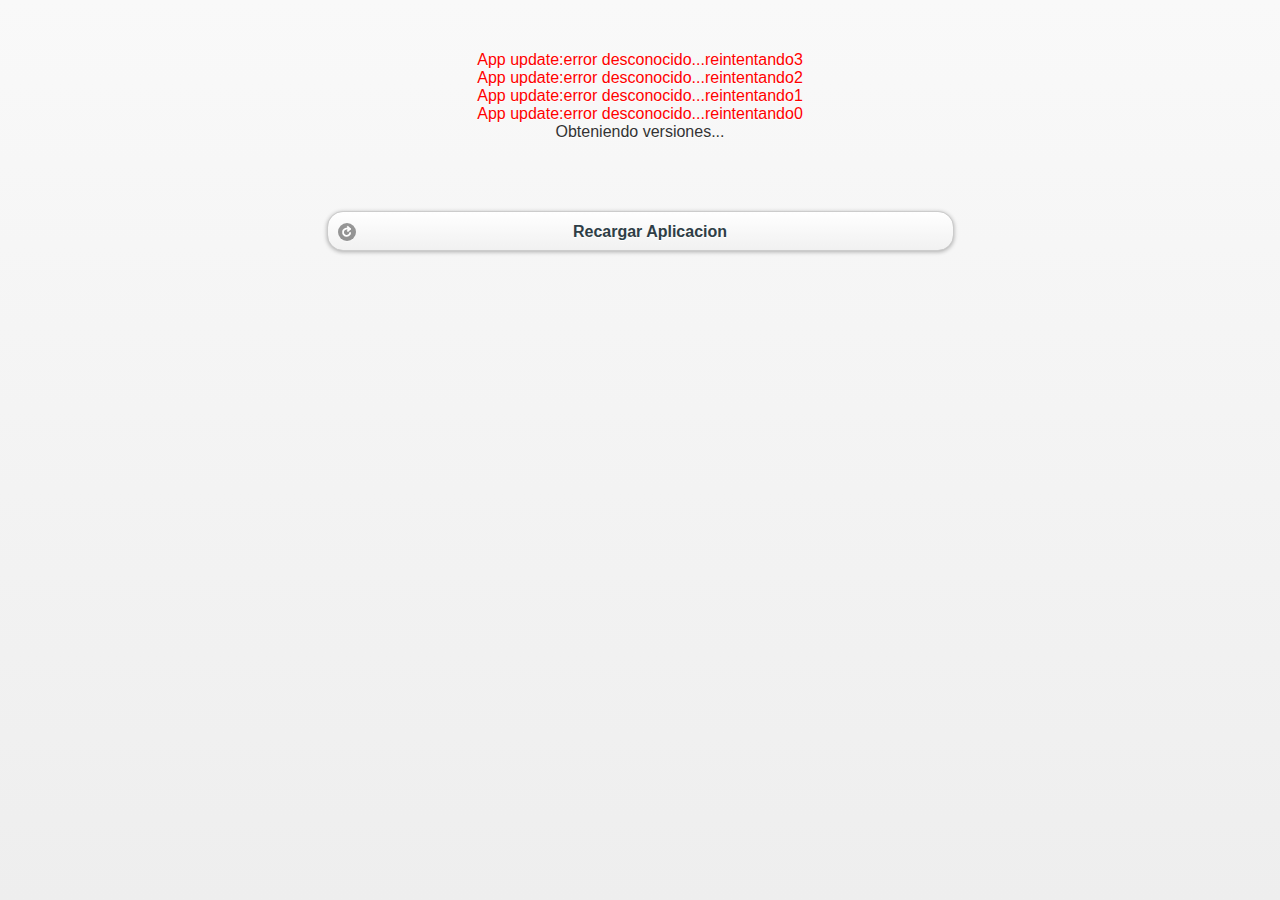
==== www/index.html @ 77856a0f "otro intento" ====
<!DOCTYPE html>
<html>
    <head>
        <title>My Page</title>
        <meta name="viewport" content="width=device-width, initial-scale=1">
        <link rel="stylesheet" href="css/jquery.mobile.structure-1.1.0.css" />
        <link rel="stylesheet" href="css/hound.css" />
        <script src="phonegap.js"></script>
        <script src="js/index.js"></script>
        <script src="js-lib/jquery.js"></script>
        <script src="js-lib/jquery.mobile.js"></script>
        <script src="js/hound.common.js"></script>
        <script src="js/hound.conf.js"></script>
        <script src="js/hound.connection.js"></script>	        
        <style type="text/css" id="jqueryStyle">
        </style>
    </head>
    <body>

        <div data-role="page" data-theme="a" id="pagina">

            <div data-role="content">
                <br/>
                <br/>
                <center id = "mensajes" style="height: 9.5em; overflow-y: hidden;"></center>
                <div id ="botonRecarga" style="display: none;">
                    <center>
                        <a href="" onclick="initApp();" data-role="button" data-icon="refresh" style="width: 50%;">Recargar Aplicacion</a>
                    </center>
                </div>
            </div><!-- /content -->


        </div><!-- /page -->
        <script type="text/javascript">
             $(document).ready(function () {
                 window.setTimeout(initApp,500);
             });
            function initApp(){
                $("#mensajes").empty();
                $("#botonRecarga").hide();
                $.mobile.showPageLoadingMsg("a","Descargando Actualizaciones",false);
                if(hound.isConnected()){
                    hound.updateApp();
                }
            }
            
        </script>

    </body>
</html>
---- www/css/hound.css ----
/*
* jQuery Mobile Framework 1.1.0
* http://jquerymobile.com
*
* Copyright 2011 (c) jQuery Project
* Dual licensed under the MIT or GPL Version 2 licenses.
* http://jquery.org/license
*
*/
/* Swatches */

/* A
-----------------------------------------------------------------------------------------------------------*/

.ui-bar-a {
	border: 1px solid #808080 /*{a-bar-border}*/;
	background: #808080 /*{a-bar-background-color}*/;
	color: #ffffff /*{a-bar-color}*/;
	font-weight: bold;
	text-shadow: 0 /*{a-bar-shadow-x}*/ 1px /*{a-bar-shadow-y}*/ 1px /*{a-bar-shadow-radius}*/ #444444 /*{a-bar-shadow-color}*/;
	background-image: -webkit-gradient(linear, left top, left bottom, from( #8c8c8c /*{a-bar-background-start}*/), to( #737373 /*{a-bar-background-end}*/)); /* Saf4+, Chrome */
	background-image: -webkit-linear-gradient( #8c8c8c /*{a-bar-background-start}*/, #737373 /*{a-bar-background-end}*/); /* Chrome 10+, Saf5.1+ */
	background-image:    -moz-linear-gradient( #8c8c8c /*{a-bar-background-start}*/, #737373 /*{a-bar-background-end}*/); /* FF3.6 */
	background-image:     -ms-linear-gradient( #8c8c8c /*{a-bar-background-start}*/, #737373 /*{a-bar-background-end}*/); /* IE10 */
	background-image:      -o-linear-gradient( #8c8c8c /*{a-bar-background-start}*/, #737373 /*{a-bar-background-end}*/); /* Opera 11.10+ */
	background-image:         linear-gradient( #8c8c8c /*{a-bar-background-start}*/, #737373 /*{a-bar-background-end}*/);
}

.ui-bar-a .ui-link-inherit {
	color: #ffffff /*{a-bar-color}*/;
}
.ui-bar-a .ui-link {
	color: #7cc4e7 /*{a-bar-link-color}*/;
	font-weight: bold;
}

.ui-bar-a .ui-link:hover {
	color: #2489CE /*{a-bar-link-hover}*/;
}

.ui-bar-a .ui-link:active {
	color: #2489CE /*{a-bar-link-active}*/;
}

.ui-bar-a .ui-link:visited {
    color: #2489CE /*{a-bar-link-visited}*/;
}

.ui-bar-a,
.ui-bar-a input,
.ui-bar-a select,
.ui-bar-a textarea,
.ui-bar-a button {
	 font-family: Helvetica, Arial, sans-serif /*{global-font-family}*/;
}
.ui-body-a,
.ui-overlay-a {
	border: 1px solid #aaaaaa /*{a-body-border}*/;
	color: #333333 /*{a-body-color}*/;
	text-shadow: 0 /*{a-body-shadow-x}*/ 1px /*{a-body-shadow-y}*/ 0 /*{a-body-shadow-radius}*/ #ffffff /*{a-body-shadow-color}*/;
	background: #f9f9f9 /*{a-body-background-color}*/;
	background-image: -webkit-gradient(linear, left top, left bottom, from( #f9f9f9 /*{a-body-background-start}*/), to( #eeeeee /*{a-body-background-end}*/)); /* Saf4+, Chrome */
	background-image: -webkit-linear-gradient( #f9f9f9 /*{a-body-background-start}*/, #eeeeee /*{a-body-background-end}*/); /* Chrome 10+, Saf5.1+ */
	background-image:    -moz-linear-gradient( #f9f9f9 /*{a-body-background-start}*/, #eeeeee /*{a-body-background-end}*/); /* FF3.6 */
	background-image:     -ms-linear-gradient( #f9f9f9 /*{a-body-background-start}*/, #eeeeee /*{a-body-background-end}*/); /* IE10 */
	background-image:      -o-linear-gradient( #f9f9f9 /*{a-body-background-start}*/, #eeeeee /*{a-body-background-end}*/); /* Opera 11.10+ */
	background-image:         linear-gradient( #f9f9f9 /*{a-body-background-start}*/, #eeeeee /*{a-body-background-end}*/);
}
.ui-overlay-a {
	background-image: none;
	border-width: 0;
}
.ui-body-a,
.ui-body-a input,
.ui-body-a select,
.ui-body-a textarea,
.ui-body-a button {
	 font-family: Helvetica, Arial, sans-serif /*{global-font-family}*/;
}

.ui-body-a .ui-link-inherit {
	color: #333333 /*{a-body-color}*/;
}

.ui-body-a .ui-link {
	color: #2489CE /*{a-body-link-color}*/;
	font-weight: bold;
}

.ui-body-a .ui-link:hover {
	color: #2489CE /*{a-body-link-hover}*/;
}

.ui-body-a .ui-link:active {
	color: #2489CE /*{a-body-link-active}*/;
}

.ui-body-a .ui-link:visited {
    color: #2489CE /*{a-body-link-visited}*/;
}

.ui-btn-up-a {
	border: 1px solid #cccccc /*{a-bup-border}*/;
	background: #eeeeee /*{a-bup-background-color}*/;
	font-weight: bold;
	color: #2F3E46 /*{a-bup-color}*/;
	text-shadow: 0 /*{a-bup-shadow-x}*/ 1px /*{a-bup-shadow-y}*/ 0 /*{a-bup-shadow-radius}*/ #ffffff /*{a-bup-shadow-color}*/;
	background-image: -webkit-gradient(linear, left top, left bottom, from( #ffffff /*{a-bup-background-start}*/), to( #f1f1f1 /*{a-bup-background-end}*/)); /* Saf4+, Chrome */
	background-image: -webkit-linear-gradient( #ffffff /*{a-bup-background-start}*/, #f1f1f1 /*{a-bup-background-end}*/); /* Chrome 10+, Saf5.1+ */
	background-image:    -moz-linear-gradient( #ffffff /*{a-bup-background-start}*/, #f1f1f1 /*{a-bup-background-end}*/); /* FF3.6 */
	background-image:     -ms-linear-gradient( #ffffff /*{a-bup-background-start}*/, #f1f1f1 /*{a-bup-background-end}*/); /* IE10 */
	background-image:      -o-linear-gradient( #ffffff /*{a-bup-background-start}*/, #f1f1f1 /*{a-bup-background-end}*/); /* Opera 11.10+ */
	background-image:         linear-gradient( #ffffff /*{a-bup-background-start}*/, #f1f1f1 /*{a-bup-background-end}*/);
}
.ui-btn-up-a a.ui-link-inherit {
	color: #2F3E46 /*{a-bup-color}*/;
}

.ui-btn-hover-a {
	border: 1px solid #bbbbbb /*{a-bhover-border}*/;
	background: #dfdfdf /*{a-bhover-background-color}*/;
	font-weight: bold;
	color: #2F3E46 /*{a-bhover-color}*/;
	text-shadow: 0 /*{a-bhover-shadow-x}*/ 1px /*{a-bhover-shadow-y}*/ 0 /*{a-bhover-shadow-radius}*/ #ffffff /*{a-bhover-shadow-color}*/;
	background-image: -webkit-gradient(linear, left top, left bottom, from( #f6f6f6 /*{a-bhover-background-start}*/), to( #e0e0e0 /*{a-bhover-background-end}*/)); /* Saf4+, Chrome */
	background-image: -webkit-linear-gradient( #f6f6f6 /*{a-bhover-background-start}*/, #e0e0e0 /*{a-bhover-background-end}*/); /* Chrome 10+, Saf5.1+ */
	background-image:    -moz-linear-gradient( #f6f6f6 /*{a-bhover-background-start}*/, #e0e0e0 /*{a-bhover-background-end}*/); /* FF3.6 */
	background-image:     -ms-linear-gradient( #f6f6f6 /*{a-bhover-background-start}*/, #e0e0e0 /*{a-bhover-background-end}*/); /* IE10 */
	background-image:      -o-linear-gradient( #f6f6f6 /*{a-bhover-background-start}*/, #e0e0e0 /*{a-bhover-background-end}*/); /* Opera 11.10+ */
	background-image:         linear-gradient( #f6f6f6 /*{a-bhover-background-start}*/, #e0e0e0 /*{a-bhover-background-end}*/);
}
.ui-btn-hover-a a.ui-link-inherit {
	color: #2F3E46 /*{a-bhover-color}*/;
}
.ui-btn-down-a {
	border: 1px solid #bbbbbb /*{a-bdown-border}*/;
	background: #d6d6d6 /*{a-bdown-background-color}*/;
	font-weight: bold;
	color: #2F3E46 /*{a-bdown-color}*/;
	text-shadow: 0 /*{a-bdown-shadow-x}*/ 1px /*{a-bdown-shadow-y}*/ 0 /*{a-bdown-shadow-radius}*/ #ffffff /*{a-bdown-shadow-color}*/;
	background-image: -webkit-gradient(linear, left top, left bottom, from( #d0d0d0 /*{a-bdown-background-start}*/), to( #dfdfdf /*{a-bdown-background-end}*/)); /* Saf4+, Chrome */
	background-image: -webkit-linear-gradient( #d0d0d0 /*{a-bdown-background-start}*/, #dfdfdf /*{a-bdown-background-end}*/); /* Chrome 10+, Saf5.1+ */
	background-image:    -moz-linear-gradient( #d0d0d0 /*{a-bdown-background-start}*/, #dfdfdf /*{a-bdown-background-end}*/); /* FF3.6 */
	background-image:     -ms-linear-gradient( #d0d0d0 /*{a-bdown-background-start}*/, #dfdfdf /*{a-bdown-background-end}*/); /* IE10 */
	background-image:      -o-linear-gradient( #d0d0d0 /*{a-bdown-background-start}*/, #dfdfdf /*{a-bdown-background-end}*/); /* Opera 11.10+ */
	background-image:         linear-gradient( #d0d0d0 /*{a-bdown-background-start}*/, #dfdfdf /*{a-bdown-background-end}*/);
}
.ui-btn-down-a a.ui-link-inherit {
	color: #2F3E46 /*{a-bdown-color}*/;
}
.ui-btn-up-a,
.ui-btn-hover-a,
.ui-btn-down-a {
	 font-family: Helvetica, Arial, sans-serif /*{global-font-family}*/;
	text-decoration: none;
}

/* B
-----------------------------------------------------------------------------------------------------------*/

.ui-bar-b {
	border: 1px solid #808080 /*{b-bar-border}*/;
	background: #808080 /*{b-bar-background-color}*/;
	color: #ffffff /*{b-bar-color}*/;
	font-weight: bold;
	text-shadow: 0 /*{b-bar-shadow-x}*/ 1px /*{b-bar-shadow-y}*/ 1px /*{b-bar-shadow-radius}*/ #444444 /*{b-bar-shadow-color}*/;
	background-image: -webkit-gradient(linear, left top, left bottom, from( #8c8c8c /*{b-bar-background-start}*/), to( #737373 /*{b-bar-background-end}*/)); /* Saf4+, Chrome */
	background-image: -webkit-linear-gradient( #8c8c8c /*{b-bar-background-start}*/, #737373 /*{b-bar-background-end}*/); /* Chrome 10+, Saf5.1+ */
	background-image:    -moz-linear-gradient( #8c8c8c /*{b-bar-background-start}*/, #737373 /*{b-bar-background-end}*/); /* FF3.6 */
	background-image:     -ms-linear-gradient( #8c8c8c /*{b-bar-background-start}*/, #737373 /*{b-bar-background-end}*/); /* IE10 */
	background-image:      -o-linear-gradient( #8c8c8c /*{b-bar-background-start}*/, #737373 /*{b-bar-background-end}*/); /* Opera 11.10+ */
	background-image:         linear-gradient( #8c8c8c /*{b-bar-background-start}*/, #737373 /*{b-bar-background-end}*/);
}

.ui-bar-b .ui-link-inherit {
	color: #ffffff /*{b-bar-color}*/;
}
.ui-bar-b .ui-link {
	color: #7cc4e7 /*{b-bar-link-color}*/;
	font-weight: bold;
}

.ui-bar-b .ui-link:hover {
	color: #2489CE /*{b-bar-link-hover}*/;
}

.ui-bar-b .ui-link:active {
	color: #2489CE /*{b-bar-link-active}*/;
}

.ui-bar-b .ui-link:visited {
    color: #2489CE /*{b-bar-link-visited}*/;
}

.ui-bar-b,
.ui-bar-b input,
.ui-bar-b select,
.ui-bar-b textarea,
.ui-bar-b button {
	 font-family: Helvetica, Arial, sans-serif /*{global-font-family}*/;
}
.ui-body-b,
.ui-overlay-b {
	border: 1px solid #aaaaaa /*{b-body-border}*/;
	color: #333333 /*{b-body-color}*/;
	text-shadow: 0 /*{b-body-shadow-x}*/ 1px /*{b-body-shadow-y}*/ 0 /*{b-body-shadow-radius}*/ #ffffff /*{b-body-shadow-color}*/;
	background: #f9f9f9 /*{b-body-background-color}*/;
	background-image: -webkit-gradient(linear, left top, left bottom, from( #f9f9f9 /*{b-body-background-start}*/), to( #eeeeee /*{b-body-background-end}*/)); /* Saf4+, Chrome */
	background-image: -webkit-linear-gradient( #f9f9f9 /*{b-body-background-start}*/, #eeeeee /*{b-body-background-end}*/); /* Chrome 10+, Saf5.1+ */
	background-image:    -moz-linear-gradient( #f9f9f9 /*{b-body-background-start}*/, #eeeeee /*{b-body-background-end}*/); /* FF3.6 */
	background-image:     -ms-linear-gradient( #f9f9f9 /*{b-body-background-start}*/, #eeeeee /*{b-body-background-end}*/); /* IE10 */
	background-image:      -o-linear-gradient( #f9f9f9 /*{b-body-background-start}*/, #eeeeee /*{b-body-background-end}*/); /* Opera 11.10+ */
	background-image:         linear-gradient( #f9f9f9 /*{b-body-background-start}*/, #eeeeee /*{b-body-background-end}*/);
}
.ui-overlay-b {
	background-image: none;
	border-width: 0;
}
.ui-body-b,
.ui-body-b input,
.ui-body-b select,
.ui-body-b textarea,
.ui-body-b button {
	 font-family: Helvetica, Arial, sans-serif /*{global-font-family}*/;
}

.ui-body-b .ui-link-inherit {
	color: #333333 /*{b-body-color}*/;
}

.ui-body-b .ui-link {
	color: #2489CE /*{b-body-link-color}*/;
	font-weight: bold;
}

.ui-body-b .ui-link:hover {
	color: #2489CE /*{b-body-link-hover}*/;
}

.ui-body-b .ui-link:active {
	color: #2489CE /*{b-body-link-active}*/;
}

.ui-body-b .ui-link:visited {
    color: #2489CE /*{b-body-link-visited}*/;
}

.ui-btn-up-b {
	border: 1px solid #cccccc /*{b-bup-border}*/;
	background: #eeeeee /*{b-bup-background-color}*/;
	font-weight: bold;
	color: #2F3E46 /*{b-bup-color}*/;
	text-shadow: 0 /*{b-bup-shadow-x}*/ 1px /*{b-bup-shadow-y}*/ 0 /*{b-bup-shadow-radius}*/ #ffffff /*{b-bup-shadow-color}*/;
	background-image: -webkit-gradient(linear, left top, left bottom, from( #ffffff /*{b-bup-background-start}*/), to( #f1f1f1 /*{b-bup-background-end}*/)); /* Saf4+, Chrome */
	background-image: -webkit-linear-gradient( #ffffff /*{b-bup-background-start}*/, #f1f1f1 /*{b-bup-background-end}*/); /* Chrome 10+, Saf5.1+ */
	background-image:    -moz-linear-gradient( #ffffff /*{b-bup-background-start}*/, #f1f1f1 /*{b-bup-background-end}*/); /* FF3.6 */
	background-image:     -ms-linear-gradient( #ffffff /*{b-bup-background-start}*/, #f1f1f1 /*{b-bup-background-end}*/); /* IE10 */
	background-image:      -o-linear-gradient( #ffffff /*{b-bup-background-start}*/, #f1f1f1 /*{b-bup-background-end}*/); /* Opera 11.10+ */
	background-image:         linear-gradient( #ffffff /*{b-bup-background-start}*/, #f1f1f1 /*{b-bup-background-end}*/);
}
.ui-btn-up-b a.ui-link-inherit {
	color: #2F3E46 /*{b-bup-color}*/;
}

.ui-btn-hover-b {
	border: 1px solid #bbbbbb /*{b-bhover-border}*/;
	background: #dfdfdf /*{b-bhover-background-color}*/;
	font-weight: bold;
	color: #2F3E46 /*{b-bhover-color}*/;
	text-shadow: 0 /*{b-bhover-shadow-x}*/ 1px /*{b-bhover-shadow-y}*/ 0 /*{b-bhover-shadow-radius}*/ #ffffff /*{b-bhover-shadow-color}*/;
	background-image: -webkit-gradient(linear, left top, left bottom, from( #f6f6f6 /*{b-bhover-background-start}*/), to( #e0e0e0 /*{b-bhover-background-end}*/)); /* Saf4+, Chrome */
	background-image: -webkit-linear-gradient( #f6f6f6 /*{b-bhover-background-start}*/, #e0e0e0 /*{b-bhover-background-end}*/); /* Chrome 10+, Saf5.1+ */
	background-image:    -moz-linear-gradient( #f6f6f6 /*{b-bhover-background-start}*/, #e0e0e0 /*{b-bhover-background-end}*/); /* FF3.6 */
	background-image:     -ms-linear-gradient( #f6f6f6 /*{b-bhover-background-start}*/, #e0e0e0 /*{b-bhover-background-end}*/); /* IE10 */
	background-image:      -o-linear-gradient( #f6f6f6 /*{b-bhover-background-start}*/, #e0e0e0 /*{b-bhover-background-end}*/); /* Opera 11.10+ */
	background-image:         linear-gradient( #f6f6f6 /*{b-bhover-background-start}*/, #e0e0e0 /*{b-bhover-background-end}*/);
}
.ui-btn-hover-b a.ui-link-inherit {
	color: #2F3E46 /*{b-bhover-color}*/;
}
.ui-btn-down-b {
	border: 1px solid #bbbbbb /*{b-bdown-border}*/;
	background: #d6d6d6 /*{b-bdown-background-color}*/;
	font-weight: bold;
	color: #2F3E46 /*{b-bdown-color}*/;
	text-shadow: 0 /*{b-bdown-shadow-x}*/ 1px /*{b-bdown-shadow-y}*/ 0 /*{b-bdown-shadow-radius}*/ #ffffff /*{b-bdown-shadow-color}*/;
	background-image: -webkit-gradient(linear, left top, left bottom, from( #d0d0d0 /*{b-bdown-background-start}*/), to( #dfdfdf /*{b-bdown-background-end}*/)); /* Saf4+, Chrome */
	background-image: -webkit-linear-gradient( #d0d0d0 /*{b-bdown-background-start}*/, #dfdfdf /*{b-bdown-background-end}*/); /* Chrome 10+, Saf5.1+ */
	background-image:    -moz-linear-gradient( #d0d0d0 /*{b-bdown-background-start}*/, #dfdfdf /*{b-bdown-background-end}*/); /* FF3.6 */
	background-image:     -ms-linear-gradient( #d0d0d0 /*{b-bdown-background-start}*/, #dfdfdf /*{b-bdown-background-end}*/); /* IE10 */
	background-image:      -o-linear-gradient( #d0d0d0 /*{b-bdown-background-start}*/, #dfdfdf /*{b-bdown-background-end}*/); /* Opera 11.10+ */
	background-image:         linear-gradient( #d0d0d0 /*{b-bdown-background-start}*/, #dfdfdf /*{b-bdown-background-end}*/);
}
.ui-btn-down-b a.ui-link-inherit {
	color: #2F3E46 /*{b-bdown-color}*/;
}
.ui-btn-up-b,
.ui-btn-hover-b,
.ui-btn-down-b {
	 font-family: Helvetica, Arial, sans-serif /*{global-font-family}*/;
	text-decoration: none;
}



/* C
-----------------------------------------------------------------------------------------------------------*/

.ui-bar-c {
	border: 1px solid #808080 /*{c-bar-border}*/;
	background: #808080 /*{c-bar-background-color}*/;
	color: #ffffff /*{c-bar-color}*/;
	font-weight: bold;
	text-shadow: 0 /*{c-bar-shadow-x}*/ 1px /*{c-bar-shadow-y}*/ 1px /*{c-bar-shadow-radius}*/ #444444 /*{c-bar-shadow-color}*/;
	background-image: -webkit-gradient(linear, left top, left bottom, from( #8c8c8c /*{c-bar-background-start}*/), to( #737373 /*{c-bar-background-end}*/)); /* Saf4+, Chrome */
	background-image: -webkit-linear-gradient( #8c8c8c /*{c-bar-background-start}*/, #737373 /*{c-bar-background-end}*/); /* Chrome 10+, Saf5.1+ */
	background-image:    -moz-linear-gradient( #8c8c8c /*{c-bar-background-start}*/, #737373 /*{c-bar-background-end}*/); /* FF3.6 */
	background-image:     -ms-linear-gradient( #8c8c8c /*{c-bar-background-start}*/, #737373 /*{c-bar-background-end}*/); /* IE10 */
	background-image:      -o-linear-gradient( #8c8c8c /*{c-bar-background-start}*/, #737373 /*{c-bar-background-end}*/); /* Opera 11.10+ */
	background-image:         linear-gradient( #8c8c8c /*{c-bar-background-start}*/, #737373 /*{c-bar-background-end}*/);
}

.ui-bar-c .ui-link-inherit {
	color: #ffffff /*{c-bar-color}*/;
}
.ui-bar-c .ui-link {
	color: #7cc4e7 /*{c-bar-link-color}*/;
	font-weight: bold;
}

.ui-bar-c .ui-link:hover {
	color: #2489CE /*{c-bar-link-hover}*/;
}

.ui-bar-c .ui-link:active {
	color: #2489CE /*{c-bar-link-active}*/;
}

.ui-bar-c .ui-link:visited {
    color: #2489CE /*{c-bar-link-visited}*/;
}

.ui-bar-c,
.ui-bar-c input,
.ui-bar-c select,
.ui-bar-c textarea,
.ui-bar-c button {
	 font-family: Helvetica, Arial, sans-serif /*{global-font-family}*/;
}
.ui-body-c,
.ui-overlay-c {
	border: 1px solid #aaaaaa /*{c-body-border}*/;
	color: #333333 /*{c-body-color}*/;
	text-shadow: 0 /*{c-body-shadow-x}*/ 1px /*{c-body-shadow-y}*/ 0 /*{c-body-shadow-radius}*/ #ffffff /*{c-body-shadow-color}*/;
	background: #f9f9f9 /*{c-body-background-color}*/;
	background-image: -webkit-gradient(linear, left top, left bottom, from( #f9f9f9 /*{c-body-background-start}*/), to( #eeeeee /*{c-body-background-end}*/)); /* Saf4+, Chrome */
	background-image: -webkit-linear-gradient( #f9f9f9 /*{c-body-background-start}*/, #eeeeee /*{c-body-background-end}*/); /* Chrome 10+, Saf5.1+ */
	background-image:    -moz-linear-gradient( #f9f9f9 /*{c-body-background-start}*/, #eeeeee /*{c-body-background-end}*/); /* FF3.6 */
	background-image:     -ms-linear-gradient( #f9f9f9 /*{c-body-background-start}*/, #eeeeee /*{c-body-background-end}*/); /* IE10 */
	background-image:      -o-linear-gradient( #f9f9f9 /*{c-body-background-start}*/, #eeeeee /*{c-body-background-end}*/); /* Opera 11.10+ */
	background-image:         linear-gradient( #f9f9f9 /*{c-body-background-start}*/, #eeeeee /*{c-body-background-end}*/);
}
.ui-overlay-c {
	background-image: none;
	border-width: 0;
}
.ui-body-c,
.ui-body-c input,
.ui-body-c select,
.ui-body-c textarea,
.ui-body-c button {
	 font-family: Helvetica, Arial, sans-serif /*{global-font-family}*/;
}

.ui-body-c .ui-link-inherit {
	color: #333333 /*{c-body-color}*/;
}

.ui-body-c .ui-link {
	color: #2489CE /*{c-body-link-color}*/;
	font-weight: bold;
}

.ui-body-c .ui-link:hover {
	color: #2489CE /*{c-body-link-hover}*/;
}

.ui-body-c .ui-link:active {
	color: #2489CE /*{c-body-link-active}*/;
}

.ui-body-c .ui-link:visited {
    color: #2489CE /*{c-body-link-visited}*/;
}

.ui-btn-up-c {
	border: 1px solid #cccccc /*{c-bup-border}*/;
	background: #eeeeee /*{c-bup-background-color}*/;
	font-weight: bold;
	color: #2F3E46 /*{c-bup-color}*/;
	text-shadow: 0 /*{c-bup-shadow-x}*/ 1px /*{c-bup-shadow-y}*/ 0 /*{c-bup-shadow-radius}*/ #ffffff /*{c-bup-shadow-color}*/;
	background-image: -webkit-gradient(linear, left top, left bottom, from( #ffffff /*{c-bup-background-start}*/), to( #f1f1f1 /*{c-bup-background-end}*/)); /* Saf4+, Chrome */
	background-image: -webkit-linear-gradient( #ffffff /*{c-bup-background-start}*/, #f1f1f1 /*{c-bup-background-end}*/); /* Chrome 10+, Saf5.1+ */
	background-image:    -moz-linear-gradient( #ffffff /*{c-bup-background-start}*/, #f1f1f1 /*{c-bup-background-end}*/); /* FF3.6 */
	background-image:     -ms-linear-gradient( #ffffff /*{c-bup-background-start}*/, #f1f1f1 /*{c-bup-background-end}*/); /* IE10 */
	background-image:      -o-linear-gradient( #ffffff /*{c-bup-background-start}*/, #f1f1f1 /*{c-bup-background-end}*/); /* Opera 11.10+ */
	background-image:         linear-gradient( #ffffff /*{c-bup-background-start}*/, #f1f1f1 /*{c-bup-background-end}*/);
}
.ui-btn-up-c a.ui-link-inherit {
	color: #2F3E46 /*{c-bup-color}*/;
}

.ui-btn-hover-c {
	border: 1px solid #bbbbbb /*{c-bhover-border}*/;
	background: #dfdfdf /*{c-bhover-background-color}*/;
	font-weight: bold;
	color: #2F3E46 /*{c-bhover-color}*/;
	text-shadow: 0 /*{c-bhover-shadow-x}*/ 1px /*{c-bhover-shadow-y}*/ 0 /*{c-bhover-shadow-radius}*/ #ffffff /*{c-bhover-shadow-color}*/;
	background-image: -webkit-gradient(linear, left top, left bottom, from( #f6f6f6 /*{c-bhover-background-start}*/), to( #e0e0e0 /*{c-bhover-background-end}*/)); /* Saf4+, Chrome */
	background-image: -webkit-linear-gradient( #f6f6f6 /*{c-bhover-background-start}*/, #e0e0e0 /*{c-bhover-background-end}*/); /* Chrome 10+, Saf5.1+ */
	background-image:    -moz-linear-gradient( #f6f6f6 /*{c-bhover-background-start}*/, #e0e0e0 /*{c-bhover-background-end}*/); /* FF3.6 */
	background-image:     -ms-linear-gradient( #f6f6f6 /*{c-bhover-background-start}*/, #e0e0e0 /*{c-bhover-background-end}*/); /* IE10 */
	background-image:      -o-linear-gradient( #f6f6f6 /*{c-bhover-background-start}*/, #e0e0e0 /*{c-bhover-background-end}*/); /* Opera 11.10+ */
	background-image:         linear-gradient( #f6f6f6 /*{c-bhover-background-start}*/, #e0e0e0 /*{c-bhover-background-end}*/);
}
.ui-btn-hover-c a.ui-link-inherit {
	color: #2F3E46 /*{c-bhover-color}*/;
}
.ui-btn-down-c {
	border: 1px solid #bbbbbb /*{c-bdown-border}*/;
	background: #d6d6d6 /*{c-bdown-background-color}*/;
	font-weight: bold;
	color: #2F3E46 /*{c-bdown-color}*/;
	text-shadow: 0 /*{c-bdown-shadow-x}*/ 1px /*{c-bdown-shadow-y}*/ 0 /*{c-bdown-shadow-radius}*/ #ffffff /*{c-bdown-shadow-color}*/;
	background-image: -webkit-gradient(linear, left top, left bottom, from( #d0d0d0 /*{c-bdown-background-start}*/), to( #dfdfdf /*{c-bdown-background-end}*/)); /* Saf4+, Chrome */
	background-image: -webkit-linear-gradient( #d0d0d0 /*{c-bdown-background-start}*/, #dfdfdf /*{c-bdown-background-end}*/); /* Chrome 10+, Saf5.1+ */
	background-image:    -moz-linear-gradient( #d0d0d0 /*{c-bdown-background-start}*/, #dfdfdf /*{c-bdown-background-end}*/); /* FF3.6 */
	background-image:     -ms-linear-gradient( #d0d0d0 /*{c-bdown-background-start}*/, #dfdfdf /*{c-bdown-background-end}*/); /* IE10 */
	background-image:      -o-linear-gradient( #d0d0d0 /*{c-bdown-background-start}*/, #dfdfdf /*{c-bdown-background-end}*/); /* Opera 11.10+ */
	background-image:         linear-gradient( #d0d0d0 /*{c-bdown-background-start}*/, #dfdfdf /*{c-bdown-background-end}*/);
}
.ui-btn-down-c a.ui-link-inherit {
	color: #2F3E46 /*{c-bdown-color}*/;
}
.ui-btn-up-c,
.ui-btn-hover-c,
.ui-btn-down-c {
	 font-family: Helvetica, Arial, sans-serif /*{global-font-family}*/;
	text-decoration: none;
}



/* Structure */

/* links within "buttons" 
-----------------------------------------------------------------------------------------------------------*/

a.ui-link-inherit {
	text-decoration: none !important;
}


/* Active class used as the "on" state across all themes
-----------------------------------------------------------------------------------------------------------*/
.ui-btn-active {
	border: 1px solid #2373a5 /*{global-active-border}*/;
	background: #387bbe /*{global-active-background-color}*/;
	font-weight: bold;
	color: #ffffff /*{global-active-color}*/;
	cursor: pointer;
	text-shadow: 0 /*{global-active-shadow-x}*/ 1px /*{global-active-shadow-y}*/ 1px /*{global-active-shadow-radius}*/ #3373a5 /*{global-active-shadow-color}*/;
	text-decoration: none;
	background-image: -webkit-gradient(linear, left top, left bottom, from( #5393c5 /*{global-active-background-start}*/), to( #6facd5 /*{global-active-background-end}*/)); /* Saf4+, Chrome */
	background-image: -webkit-linear-gradient( #5393c5 /*{global-active-background-start}*/, #6facd5 /*{global-active-background-end}*/); /* Chrome 10+, Saf5.1+ */
	background-image:    -moz-linear-gradient( #5393c5 /*{global-active-background-start}*/, #6facd5 /*{global-active-background-end}*/); /* FF3.6 */
	background-image:     -ms-linear-gradient( #5393c5 /*{global-active-background-start}*/, #6facd5 /*{global-active-background-end}*/); /* IE10 */
	background-image:      -o-linear-gradient( #5393c5 /*{global-active-background-start}*/, #6facd5 /*{global-active-background-end}*/); /* Opera 11.10+ */
	background-image:         linear-gradient( #5393c5 /*{global-active-background-start}*/, #6facd5 /*{global-active-background-end}*/);
	 font-family: Helvetica, Arial, sans-serif /*{global-font-family}*/;
}
.ui-btn-active a.ui-link-inherit {
	color: #ffffff /*{global-active-color}*/;
}


/* button inner top highlight
-----------------------------------------------------------------------------------------------------------*/

.ui-btn-inner {
	border-top: 1px solid 	#fff;
	border-color: 			rgba(255,255,255,.3);
}


/* corner rounding classes
-----------------------------------------------------------------------------------------------------------*/

.ui-corner-tl {
	-moz-border-radius-topleft: .6em /*{global-radii-blocks}*/;
	-webkit-border-top-left-radius: .6em /*{global-radii-blocks}*/;
	border-top-left-radius: .6em /*{global-radii-blocks}*/;
}
.ui-corner-tr {
	-moz-border-radius-topright: .6em /*{global-radii-blocks}*/;
	-webkit-border-top-right-radius: .6em /*{global-radii-blocks}*/;
	border-top-right-radius: .6em /*{global-radii-blocks}*/;
}
.ui-corner-bl {
	-moz-border-radius-bottomleft: .6em /*{global-radii-blocks}*/;
	-webkit-border-bottom-left-radius: .6em /*{global-radii-blocks}*/;
	border-bottom-left-radius: .6em /*{global-radii-blocks}*/;
}
.ui-corner-br {
	-moz-border-radius-bottomright: .6em /*{global-radii-blocks}*/;
	-webkit-border-bottom-right-radius: .6em /*{global-radii-blocks}*/;
	border-bottom-right-radius: .6em /*{global-radii-blocks}*/;
}
.ui-corner-top {
	-moz-border-radius-topleft: .6em /*{global-radii-blocks}*/;
	-webkit-border-top-left-radius: .6em /*{global-radii-blocks}*/;
	border-top-left-radius: .6em /*{global-radii-blocks}*/;
	-moz-border-radius-topright: .6em /*{global-radii-blocks}*/;
	-webkit-border-top-right-radius: .6em /*{global-radii-blocks}*/;
	border-top-right-radius: .6em /*{global-radii-blocks}*/;
}
.ui-corner-bottom {
	-moz-border-radius-bottomleft: .6em /*{global-radii-blocks}*/;
	-webkit-border-bottom-left-radius: .6em /*{global-radii-blocks}*/;
	border-bottom-left-radius: .6em /*{global-radii-blocks}*/;
	-moz-border-radius-bottomright: .6em /*{global-radii-blocks}*/;
	-webkit-border-bottom-right-radius: .6em /*{global-radii-blocks}*/;
	border-bottom-right-radius: .6em /*{global-radii-blocks}*/;
	}
.ui-corner-right {
	-moz-border-radius-topright: .6em /*{global-radii-blocks}*/;
	-webkit-border-top-right-radius: .6em /*{global-radii-blocks}*/;
	border-top-right-radius: .6em /*{global-radii-blocks}*/;
	-moz-border-radius-bottomright: .6em /*{global-radii-blocks}*/;
	-webkit-border-bottom-right-radius: .6em /*{global-radii-blocks}*/;
	border-bottom-right-radius: .6em /*{global-radii-blocks}*/;
}
.ui-corner-left {
	-moz-border-radius-topleft: .6em /*{global-radii-blocks}*/;
	-webkit-border-top-left-radius: .6em /*{global-radii-blocks}*/;
	border-top-left-radius: .6em /*{global-radii-blocks}*/;
	-moz-border-radius-bottomleft: .6em /*{global-radii-blocks}*/;
	-webkit-border-bottom-left-radius: .6em /*{global-radii-blocks}*/;
	border-bottom-left-radius: .6em /*{global-radii-blocks}*/;
}
.ui-corner-all {
	-moz-border-radius: .6em /*{global-radii-blocks}*/;
	-webkit-border-radius: .6em /*{global-radii-blocks}*/;
	border-radius: .6em /*{global-radii-blocks}*/;
}
.ui-corner-none {
	-moz-border-radius: 				   0;
	-webkit-border-radius: 				   0;
	border-radius: 						   0;
}

/* Form field separator
-----------------------------------------------------------------------------------------------------------*/
.ui-br {
	border-bottom: rgb(130,130,130);
	border-bottom: rgba(130,130,130,.3);
	border-bottom-width: 1px;
	border-bottom-style: solid;
}

/* Interaction cues
-----------------------------------------------------------------------------------------------------------*/
.ui-disabled {
	opacity: 							.3;
}
.ui-disabled,
.ui-disabled a {
	cursor: default !important;
	pointer-events: none;
}
.ui-disabled .ui-btn-text {
	-ms-filter:"progid:DXImageTransform.Microsoft.Alpha(opacity=30)";
	filter: alpha(opacity=30);
	zoom: 1;
}

/* Icons
-----------------------------------------------------------------------------------------------------------*/

.ui-icon,
.ui-icon-searchfield:after {
	background: #666666 /*{global-icon-color}*/;
	background: rgba(0,0,0,.4) /*{global-icon-disc}*/;
	background-image: url(images/icons-18-white.png) /*{global-icon-set}*/;
	background-repeat: no-repeat;
	-moz-border-radius: 				9px;
	-webkit-border-radius: 				9px;
	border-radius: 						9px;
}


/* Alt icon color
-----------------------------------------------------------------------------------------------------------*/

.ui-icon-alt {
	background: 						#fff;
	background: 						rgba(255,255,255,.3);
	background-image: url(images/icons-18-black.png);
	background-repeat: no-repeat;
}

/* HD/"retina" sprite
-----------------------------------------------------------------------------------------------------------*/

@media only screen and (-webkit-min-device-pixel-ratio: 1.5),
       only screen and (min--moz-device-pixel-ratio: 1.5),
       only screen and (min-resolution: 240dpi) {
	
	.ui-icon-plus, .ui-icon-minus, .ui-icon-delete, .ui-icon-arrow-r,
	.ui-icon-arrow-l, .ui-icon-arrow-u, .ui-icon-arrow-d, .ui-icon-check,
	.ui-icon-gear, .ui-icon-refresh, .ui-icon-forward, .ui-icon-back,
	.ui-icon-grid, .ui-icon-star, .ui-icon-alert, .ui-icon-info, .ui-icon-home, .ui-icon-search, .ui-icon-searchfield:after, 
	.ui-icon-checkbox-off, .ui-icon-checkbox-on, .ui-icon-radio-off, .ui-icon-radio-on {
		background-image: url(images/icons-36-white.png) /*{global-large-icon-set}*/;
		-moz-background-size: 776px 18px;
		-o-background-size: 776px 18px;
		-webkit-background-size: 776px 18px;
		background-size: 776px 18px;
	}
	.ui-icon-alt {
		background-image: url(images/icons-36-black.png);
	}
}

/* plus minus */
.ui-icon-plus {
	background-position: 	-0 50%;
}
.ui-icon-minus {
	background-position: 	-36px 50%;
}

/* delete/close */
.ui-icon-delete {
	background-position: 	-72px 50%;
}

/* arrows */
.ui-icon-arrow-r {
	background-position: 	-108px 50%;
}
.ui-icon-arrow-l {
	background-position: 	-144px 50%;
}
.ui-icon-arrow-u {
	background-position: 	-180px 50%;
}
.ui-icon-arrow-d {
	background-position: 	-216px 50%;
}

/* misc */
.ui-icon-check {
	background-position: 	-252px 50%;
}
.ui-icon-gear {
	background-position: 	-288px 50%;
}
.ui-icon-refresh {
	background-position: 	-324px 50%;
}
.ui-icon-forward {
	background-position: 	-360px 50%;
}
.ui-icon-back {
	background-position: 	-396px 50%;
}
.ui-icon-grid {
	background-position: 	-432px 50%;
}
.ui-icon-star {
	background-position: 	-468px 50%;
}
.ui-icon-alert {
	background-position: 	-504px 50%;
}
.ui-icon-info {
	background-position: 	-540px 50%;
}
.ui-icon-home {
	background-position: 	-576px 50%;
}
.ui-icon-search,
.ui-icon-searchfield:after {
	background-position: 	-612px 50%;
}
.ui-icon-checkbox-off {
	background-position: 	-684px 50%;
}
.ui-icon-checkbox-on {
	background-position: 	-648px 50%;
}
.ui-icon-radio-off {
	background-position: 	-756px 50%;
}
.ui-icon-radio-on {
	background-position: 	-720px 50%;
}


/* checks,radios */
.ui-checkbox .ui-icon {
	-moz-border-radius: 3px;
	-webkit-border-radius: 3px;
	border-radius: 3px;
}
.ui-icon-checkbox-off,
.ui-icon-radio-off {
	background-color: transparent;	
}
.ui-checkbox-on .ui-icon,
.ui-radio-on .ui-icon {
	background-color: #387bbe /*{global-active-background-color}*/; /* NOTE: this hex should match the active state color. It's repeated here for cascade */
}

/* loading icon */
.ui-icon-loading {
	background: url(images/ajax-loader.gif);
	background-size: 46px 46px;
}


/* Button corner classes
-----------------------------------------------------------------------------------------------------------*/

.ui-btn-corner-tl {
	-moz-border-radius-topleft: 1em /*{global-radii-buttons}*/;
	-webkit-border-top-left-radius: 1em /*{global-radii-buttons}*/;
	border-top-left-radius: 1em /*{global-radii-buttons}*/;
}
.ui-btn-corner-tr {
	-moz-border-radius-topright: 1em /*{global-radii-buttons}*/;
	-webkit-border-top-right-radius: 1em /*{global-radii-buttons}*/;
	border-top-right-radius: 1em /*{global-radii-buttons}*/;
}
.ui-btn-corner-bl {
	-moz-border-radius-bottomleft: 1em /*{global-radii-buttons}*/;
	-webkit-border-bottom-left-radius: 1em /*{global-radii-buttons}*/;
	border-bottom-left-radius: 1em /*{global-radii-buttons}*/;
}
.ui-btn-corner-br {
	-moz-border-radius-bottomright: 1em /*{global-radii-buttons}*/;
	-webkit-border-bottom-right-radius: 1em /*{global-radii-buttons}*/;
	border-bottom-right-radius: 1em /*{global-radii-buttons}*/;
}
.ui-btn-corner-top {
	-moz-border-radius-topleft: 1em /*{global-radii-buttons}*/;
	-webkit-border-top-left-radius: 1em /*{global-radii-buttons}*/;
	border-top-left-radius: 1em /*{global-radii-buttons}*/;
	-moz-border-radius-topright: 1em /*{global-radii-buttons}*/;
	-webkit-border-top-right-radius: 1em /*{global-radii-buttons}*/;
	border-top-right-radius: 1em /*{global-radii-buttons}*/;
}
.ui-btn-corner-bottom {
	-moz-border-radius-bottomleft: 1em /*{global-radii-buttons}*/;
	-webkit-border-bottom-left-radius: 1em /*{global-radii-buttons}*/;
	border-bottom-left-radius: 1em /*{global-radii-buttons}*/;
	-moz-border-radius-bottomright: 1em /*{global-radii-buttons}*/;
	-webkit-border-bottom-right-radius: 1em /*{global-radii-buttons}*/;
	border-bottom-right-radius: 1em /*{global-radii-buttons}*/;
}
.ui-btn-corner-right {
	 -moz-border-radius-topright: 1em /*{global-radii-buttons}*/;
	-webkit-border-top-right-radius: 1em /*{global-radii-buttons}*/;
	border-top-right-radius: 1em /*{global-radii-buttons}*/;
	-moz-border-radius-bottomright: 1em /*{global-radii-buttons}*/;
	-webkit-border-bottom-right-radius: 1em /*{global-radii-buttons}*/;
	border-bottom-right-radius: 1em /*{global-radii-buttons}*/;
}
.ui-btn-corner-left {
	-moz-border-radius-topleft: 1em /*{global-radii-buttons}*/;
	-webkit-border-top-left-radius: 1em /*{global-radii-buttons}*/;
	border-top-left-radius: 1em /*{global-radii-buttons}*/;
	-moz-border-radius-bottomleft: 1em /*{global-radii-buttons}*/;
	-webkit-border-bottom-left-radius: 1em /*{global-radii-buttons}*/;
	border-bottom-left-radius: 1em /*{global-radii-buttons}*/;
}
.ui-btn-corner-all {
	-moz-border-radius: 1em /*{global-radii-buttons}*/;
	-webkit-border-radius: 1em /*{global-radii-buttons}*/;
	border-radius: 1em /*{global-radii-buttons}*/;
}

/* radius clip workaround for cleaning up corner trapping */
.ui-corner-tl,
.ui-corner-tr,
.ui-corner-bl, 
.ui-corner-br,
.ui-corner-top,
.ui-corner-bottom, 
.ui-corner-right,
.ui-corner-left,
.ui-corner-all,
.ui-btn-corner-tl,
.ui-btn-corner-tr,
.ui-btn-corner-bl, 
.ui-btn-corner-br,
.ui-btn-corner-top,
.ui-btn-corner-bottom, 
.ui-btn-corner-right,
.ui-btn-corner-left,
.ui-btn-corner-all {
  -webkit-background-clip: padding-box;
     -moz-background-clip: padding;
          background-clip: padding-box;
}

/* Overlay / modal
-----------------------------------------------------------------------------------------------------------*/

.ui-overlay {
	background: #666;
	opacity: .5;
	filter: Alpha(Opacity=50);
	position: absolute;
	width: 100%;
	height: 100%;
}
.ui-overlay-shadow {
	-moz-box-shadow: 0px 0px 12px 			rgba(0,0,0,.6);
	-webkit-box-shadow: 0px 0px 12px 		rgba(0,0,0,.6);
	box-shadow: 0px 0px 12px 				rgba(0,0,0,.6);
}
.ui-shadow {
	-moz-box-shadow: 0px 1px 4px /*{global-box-shadow-size}*/ rgba(0,0,0,.3) /*{global-box-shadow-color}*/;
	-webkit-box-shadow: 0px 1px 4px /*{global-box-shadow-size}*/ rgba(0,0,0,.3) /*{global-box-shadow-color}*/;
	box-shadow: 0px 1px 4px /*{global-box-shadow-size}*/ rgba(0,0,0,.3) /*{global-box-shadow-color}*/;
}
.ui-bar-a .ui-shadow,
.ui-bar-b .ui-shadow ,
.ui-bar-c .ui-shadow  {
	-moz-box-shadow: 0px 1px 0 				rgba(255,255,255,.3);
	-webkit-box-shadow: 0px 1px 0 			rgba(255,255,255,.3);
	box-shadow: 0px 1px 0 					rgba(255,255,255,.3);
}
.ui-shadow-inset {
	-moz-box-shadow: inset 0px 1px 4px 		rgba(0,0,0,.2);
	-webkit-box-shadow: inset 0px 1px 4px 	rgba(0,0,0,.2);
	box-shadow: inset 0px 1px 4px 			rgba(0,0,0,.2);
}
.ui-icon-shadow {
	-moz-box-shadow: 0px 1px 0 rgba(255,255,255,.4) /*{global-icon-shadow}*/;
	-webkit-box-shadow: 0px 1px 0 rgba(255,255,255,.4) /*{global-icon-shadow}*/;
	box-shadow: 0px 1px 0 rgba(255,255,255,.4) /*{global-icon-shadow}*/;
}

/* Focus state - set here for specificity (note: these classes are added by JavaScript)
-----------------------------------------------------------------------------------------------------------*/

.ui-btn:focus {
	outline: 0;
}

.ui-focus,
.ui-btn:focus {
	-moz-box-shadow: 0px 0px 12px #387bbe /*{global-active-background-color}*/;
	-webkit-box-shadow: 0px 0px 12px #387bbe /*{global-active-background-color}*/;
	box-shadow: 0px 0px 12px #387bbe /*{global-active-background-color}*/;
}

/* unset box shadow in browsers that don't do it right
-----------------------------------------------------------------------------------------------------------*/

.ui-mobile-nosupport-boxshadow * {
	-moz-box-shadow: none !important;
	-webkit-box-shadow: none !important;
	box-shadow: none !important;
}

/* ...and bring back focus */
.ui-mobile-nosupport-boxshadow .ui-focus,
.ui-mobile-nosupport-boxshadow .ui-btn:focus {
	outline-width: 1px;
	outline-style: dotted;
}
			
			
			
			
			
/* jqm docs css

Beware: lots of last-minute CSS going on in here 
cobblers, shoes, 
*/

body { background: #dddddd; }

.ui-mobile #jqm-home {  background: #e5e5e5 url(../images/jqm-sitebg.png) top center repeat-x; }
.ui-mobile #jqm-homeheader { padding: 40px 10px 0; text-align: center;  margin: 0 auto; }
.ui-mobile #jqm-homeheader h1 { margin: 0 0 ; }
.ui-mobile #jqm-homeheader p { margin: .3em 0 0; line-height: 1.3; font-size: .9em; font-weight: bold; color: #666; }
.ui-mobile #jqm-version { text-indent: -99999px; background: url(../images/version.png) top right no-repeat; width: 119px; height: 122px; overflow: hidden; position: absolute; z-index: 50; top: 0; right: 0; }
.ui-mobile .jqm-themeswitcher { margin: 10px 25px 10px 10px;  }

h2 { margin-top:1.5em; }
p code { font-size:1.2em; font-weight:bold; } 

dt { font-weight: bold; margin: 2em 0 .5em; }
dt code, dd code { font-size:1.3em; line-height:150%; }
pre { white-space: pre; white-space: pre-wrap; word-wrap: break-word; }

#jqm-homeheader img { width: 235px; }

.ui-header .jqm-home { top:0.65em; }
nav { margin: 0; }

p.intro {
	font-size: .96em;
	line-height: 1.3;
		border-top: 1px solid #75ae18;
		border-bottom: 0;
		background: none;
		margin: 1.5em 0;
		padding: 1.5em 15px 0;

}
p.intro strong {
	color:  #558e08;
}
.footer-docs {
	padding: 5px 0;
}
.footer-docs p {
	float: left;
	margin-left:15px;
	font-weight: normal;
	font-size: .9em;
}

.type-interior .content-secondary {
	border-right: 0;
	border-left: 0;
	margin: 10px -15px 0;
	background: #fff;
	border-top: 1px solid #ccc;
}
.type-home .ui-content {
	margin-top: 5px;
}
.type-interior .ui-content {
	padding-bottom: 0;
}
.content-secondary .ui-collapsible-contain {
	padding: 10px 15px;

}
.content-secondary .ui-collapsible-heading {
	margin: 0 0 30px;
}
.content-secondary .ui-collapsible-heading-collapsed,
.content-secondary .ui-collapsible-content {
	padding:0;
	margin: 0;
}



/* F bar theme - just for the docs overview headers */
.ui-bar-f {
	border: 1px solid 		#56A00E;
	background: 			#74b042;
	color: 					#fff;
	font-weight: bold;
	text-shadow: 0 -1px 1px #234403;
	background-image: -moz-linear-gradient(top, 
							#74b042, 
							#56A00E);
	background-image: -webkit-gradient(linear,left top,left bottom,
		color-stop(0, 		#74b042),
		color-stop(1, 		#56A00E));
	-ms-filter: "progid:DXImageTransform.Microsoft.gradient(startColorStr='#81a8ce', EndColorStr='#5e87b0')";
}
.ui-bar-f,
.ui-bar-f .ui-link-inherit {
	color: 					#fff;
}
.ui-bar-f .ui-link {
	color: 					#fff;
	font-weight: bold;
}




/* docs site layout */

@media all and (min-width: 650px){
	
	.jqm-home {
		position: absolute;
		left: 10px;
		top: 0;
	}
	.type-home .ui-content {
		margin-top: 5px;
	}
	.ui-mobile #jqm-homeheader {
		max-width: 340px;
	}
	.ui-mobile .jqm-themeswitcher {
		float: right;
	}
	p.intro {
		margin: 2em 0;
	}
	.type-home .ui-content,
	.type-interior .ui-content {
		padding: 0;
		background: url(../images/px-ccc.gif) 50% 0 repeat-y;
	}
	.type-interior .ui-content {
		background-position: 45%;
		overflow: hidden;
	}
	.content-secondary {
		text-align: left;
		float: left;
		width: 45%;
		background: none;
		border-top: 0;
	}
	.content-secondary,
	.type-interior .content-secondary {
		margin: 30px 0 20px 2%;
		padding: 20px 4% 0 0;
			background: none;
	}
	.type-index .content-secondary {
		padding: 0;
	}
	.type-index .content-secondary .ui-listview {
		margin: 0;
	}

	.ui-mobile #jqm-homeheader {
		padding: 0;
	}
	.content-primary {
		width: 45%;
		float: right;
		margin-top: 30px;
		margin-right: 1%;
		padding-right: 1%;
	}
	.content-primary ul:first-child {
		margin-top: 0;
	}
	.content-secondary h2 {
		position: absolute;
		left: -9999px;
	}
	.type-interior .content-primary {
		padding: 1.5em 6% 3em 0;
		margin: 0;
	}
	/* fix up the collapsibles - expanded on desktop */
	.content-secondary .ui-collapsible-heading {
		display: none;
	}
	.content-secondary .ui-collapsible-contain {
		margin:0;
	}
	.content-secondary .ui-collapsible-content {
		display: block;
		margin: 0;
		padding: 0;
	}
	.type-interior  .content-secondary .ui-li-divider {
		padding-top: 1em;
		padding-bottom: 1em;
	}
	.type-interior .content-secondary {
		margin: 0;
		padding: 0;
	}
	
}
@media all and (min-width: 750px){
	.type-home .ui-content,
	.type-interior .ui-content {
		background-position: 39%;
	}
	.content-secondary {
		width: 34%;
	}
	.content-primary {
		width: 56%;
		padding-right: 1%;
	}	
	.type-interior .ui-content {
		background-position: 34%;
	}
}

@media all and (min-width: 1200px){
	.type-home .ui-content{
		background-position: 38.5%;
	}
	.type-interior .ui-content {
		background-position: 30%;
	}
	.content-secondary {
		width: 30%;
		padding-right:6%;
		margin: 30px 0 20px 5%;
	}
	.type-interior .content-secondary {
		margin: 0;
		padding: 0;
	}
	.content-primary {
		width: 50%;
		margin-right: 5%;
		padding-right: 3%;
	}
	.type-interior .content-primary {
		width: 60%;
	}
}
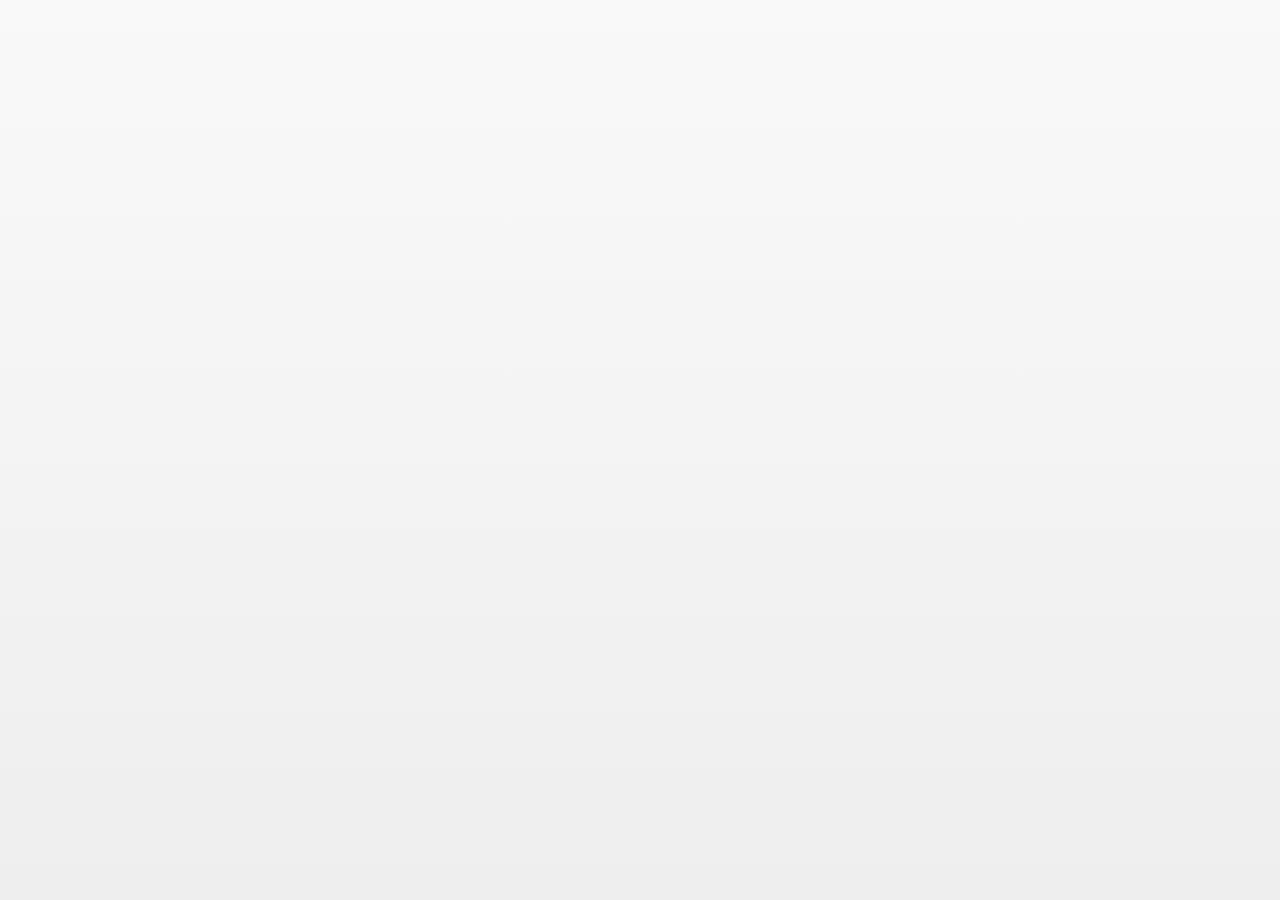
==== commit 01a325aa: "cambio de funcion de envio de dispositivo" ====
--- a/www/index.html
+++ b/www/index.html
@@ -6,7 +6,6 @@
         <link rel="stylesheet" href="css/jquery.mobile.structure-1.1.0.css" />
         <link rel="stylesheet" href="css/hound.css" />
         <script src="phonegap.js"></script>
-        <script src="js/index.js"></script>
         <script src="js-lib/jquery.js"></script>
         <script src="js-lib/jquery.mobile.js"></script>
         <script src="js/hound.common.js"></script>
@@ -33,9 +32,10 @@
 
         </div><!-- /page -->
         <script type="text/javascript">
-             $(document).ready(function () {
-                 window.setTimeout(initApp,500);
-             });
+            /*$(document).ready(function () {
+                window.setTimeout(initApp,500);
+            });*/
+            document.addEventListener("deviceready", initApp, false);
             function initApp(){
                 $("#mensajes").empty();
                 $("#botonRecarga").hide();
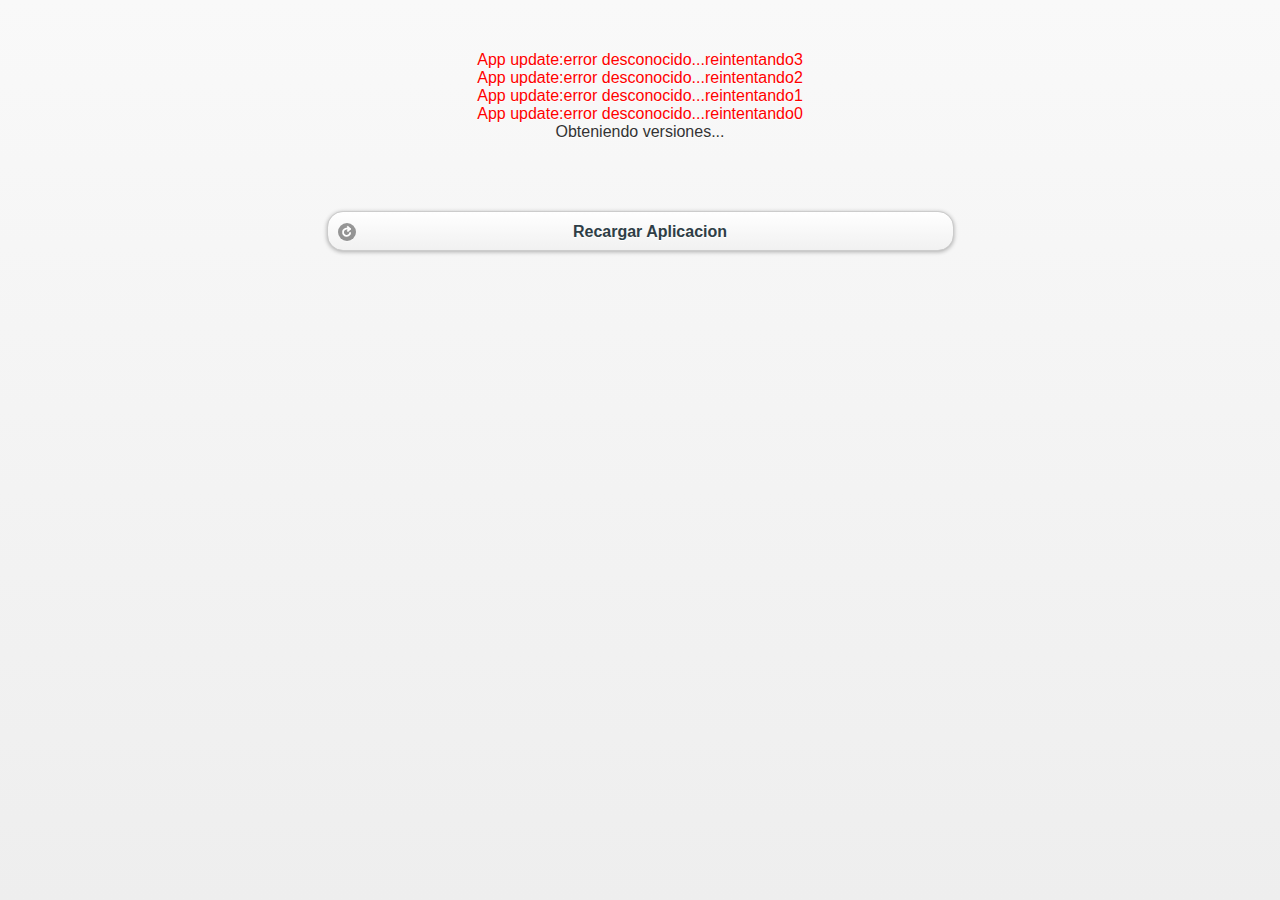
==== commit 8f558807: "starting split screen" ====
--- a/www/index.html
+++ b/www/index.html
@@ -6,11 +6,13 @@
         <link rel="stylesheet" href="css/jquery.mobile.structure-1.1.0.css" />
         <link rel="stylesheet" href="css/hound.css" />
         <script src="phonegap.js"></script>
+        <script src="js/PushNotification.js"></script>   
         <script src="js-lib/jquery.js"></script>
         <script src="js-lib/jquery.mobile.js"></script>
         <script src="js/hound.common.js"></script>
         <script src="js/hound.conf.js"></script>
         <script src="js/hound.connection.js"></script>	        
+        <script src="js/hound.push.js"></script>
         <style type="text/css" id="jqueryStyle">
         </style>
     </head>
@@ -32,11 +34,14 @@
 
         </div><!-- /page -->
         <script type="text/javascript">
-            /*$(document).ready(function () {
-                window.setTimeout(initApp,500);
-            });*/
-            document.addEventListener("deviceready", initApp, false);
-            function initApp(){
+            $(document).ready(function () {
+                initApp();
+            });
+           // document.addEventListener("deviceready", initApp, false);
+           
+            function initApp(){                
+                console.log("first on device ready");
+                hound.pushRegistration();
                 $("#mensajes").empty();
                 $("#botonRecarga").hide();
                 $.mobile.showPageLoadingMsg("a","Descargando Actualizaciones",false);
